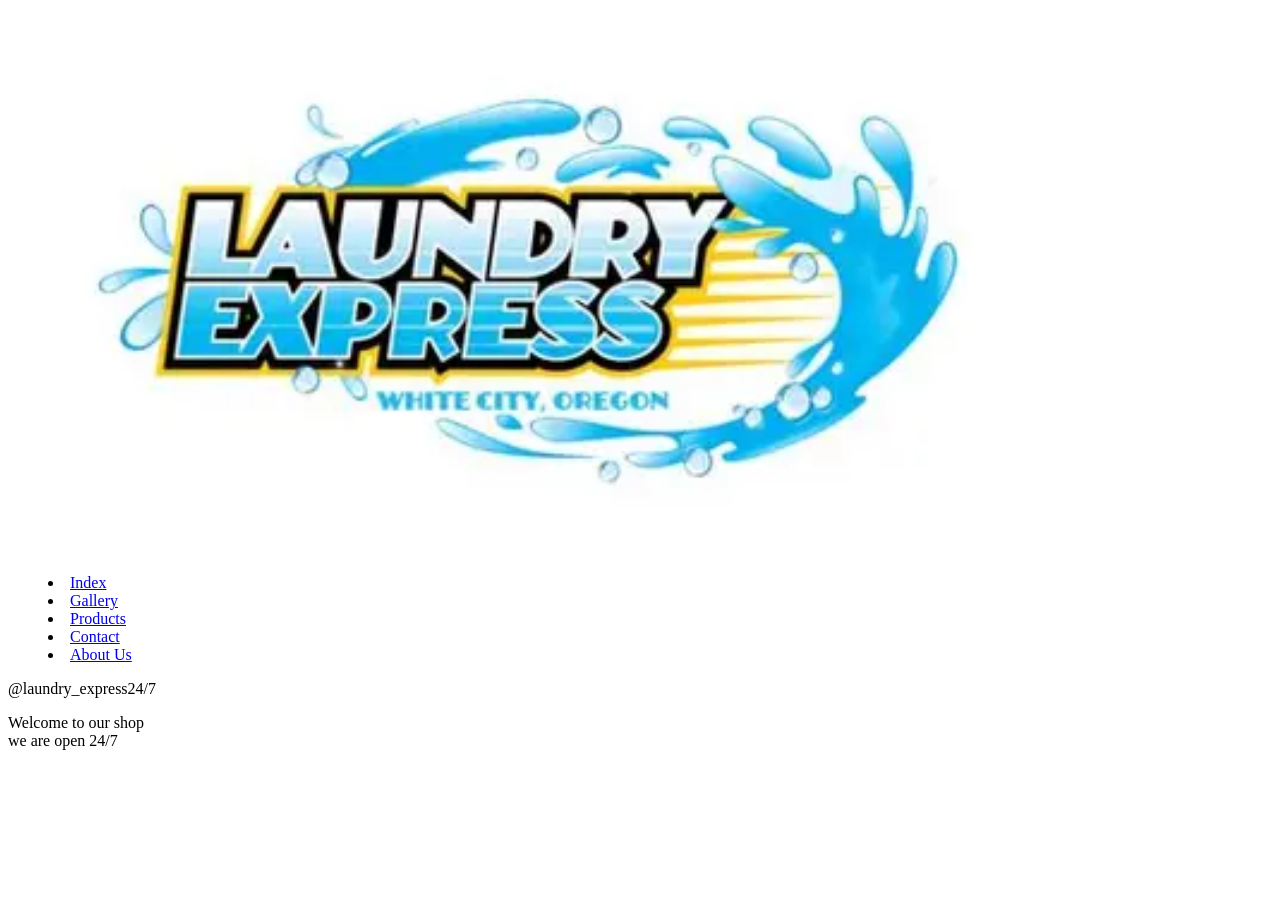
==== web development/about.html @ cbf208eb "Add files via upload" ====
<!DOCTYPE html>
<html>
    <header>
        <title>Laundry Express</title>
<div>
<img src="IMAGESS/OIP.webp"  style="width:80%;height:40%;">

        <nav>
   
    <menu>
  <li><a href="index.html">Index</a> </li>
  <li><a href="gallery.html">Gallery</a></li>
  <li><a href="products_services.html">Products</a></li>
  <li><a href="contact.html">Contact</a></li>
  <li><a href="about.html">About Us</a></li>
</menu>


</nav>
        <p>@laundry_express24/7</p>
        <p>Welcome to our shop<br>we are open 24/7</p>
</div>


</header>
    <body>

    </body>
    <footer></footer>
</html>
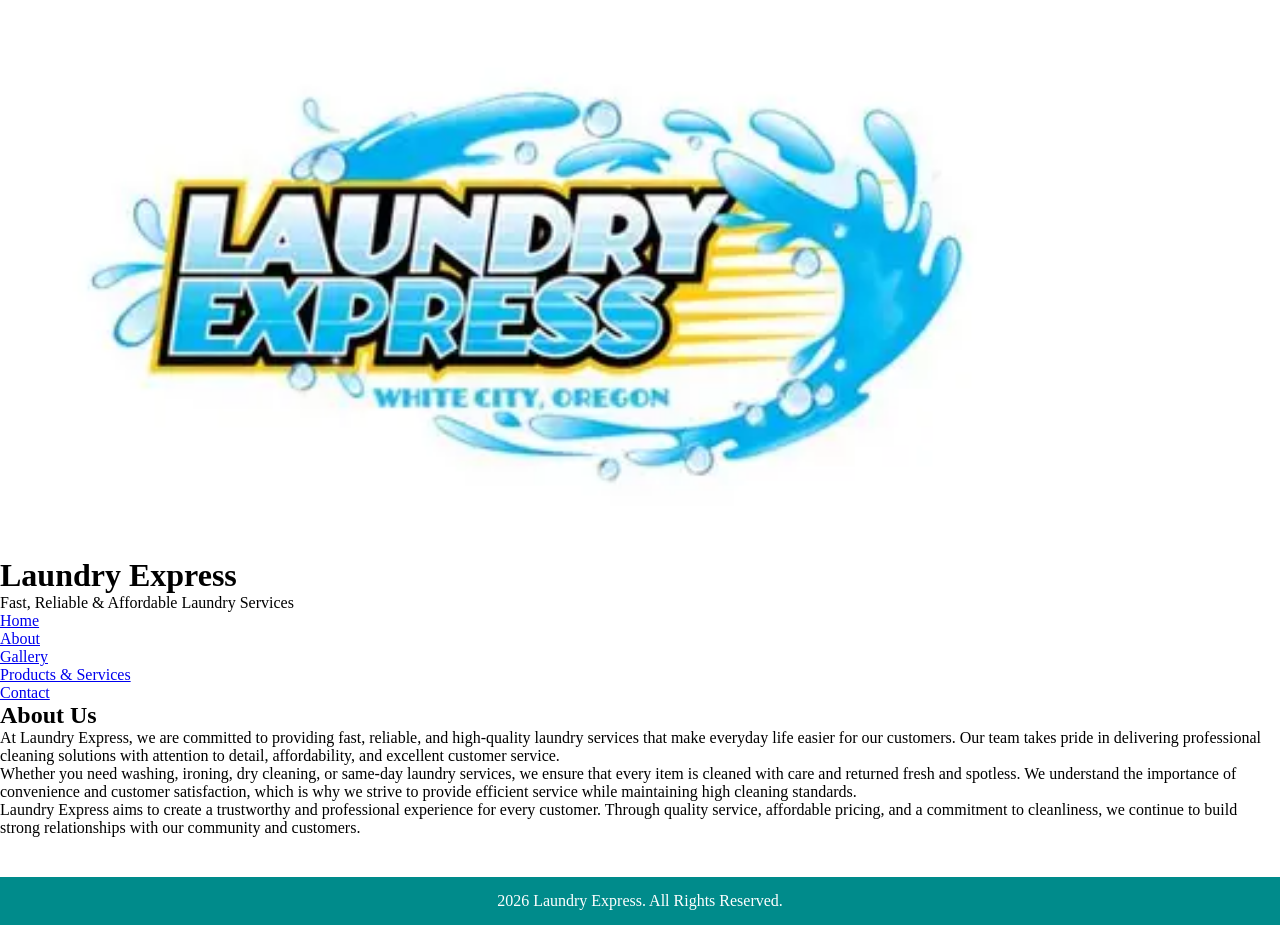
==== commit 298839de: "About Us page with new content and layout Updated the structure and content of the About Us page to " ====
--- a/web development/about.html
+++ b/web development/about.html
@@ -1,30 +1,50 @@
 <!DOCTYPE html>
-<html>
-    <header>
-        <title>Laundry Express</title>
-<div>
-<img src="IMAGESS/OIP.webp"  style="width:80%;height:40%;">
+<html lang="en">
+<head>
+    <meta charset="UTF-8">
+    <meta name="viewport" content="width=device-width, initial-scale=1.0">
+    <title>About Us - Laundry Express</title>
+    <link rel="stylesheet" href="style.css">
+    <img src="IMAGESS/OIP.webp" style="width:80%;height:40%;">
+</head>
+<body>
 
-        <nav>
-   
-    <menu>
-  <li><a href="index.html">Index</a> </li>
-  <li><a href="gallery.html">Gallery</a></li>
-  <li><a href="products_services.html">Products</a></li>
-  <li><a href="contact.html">Contact</a></li>
-  <li><a href="about.html">About Us</a></li>
-</menu>
+<header>
+    <h1>Laundry Express</h1>
+    <p>Fast, Reliable & Affordable Laundry Services</p>
+</header>
 
+<nav>
+    <ul>
+        <li><a href="index.html">Home</a></li>
+        <li><a href="about.html">About</a></li>
+        <li><a href="gallery.html">Gallery</a></li>
+        <li><a href="products_services.html">Products & Services</a></li>
+        <li><a href="contact.html">Contact</a></li>
+    </ul>
+</nav>
 
-</nav>
-        <p>@laundry_express24/7</p>
-        <p>Welcome to our shop<br>we are open 24/7</p>
+<div class="container">
+
+    <h2>About Us</h2>
+
+    <p>
+        At Laundry Express, we are committed to providing fast, reliable, and high-quality laundry services that make everyday life easier for our customers. Our team takes pride in delivering professional cleaning solutions with attention to detail, affordability, and excellent customer service.
+    </p>
+
+    <p>
+        Whether you need washing, ironing, dry cleaning, or same-day laundry services, we ensure that every item is cleaned with care and returned fresh and spotless. We understand the importance of convenience and customer satisfaction, which is why we strive to provide efficient service while maintaining high cleaning standards.
+    </p>
+
+    <p>
+        Laundry Express aims to create a trustworthy and professional experience for every customer. Through quality service, affordable pricing, and a commitment to cleanliness, we continue to build strong relationships with our community and customers.
+    </p>
+
 </div>
 
+<footer>
+    <p>2026 Laundry Express. All Rights Reserved.</p>
+</footer>
 
-</header>
-    <body>
-
-    </body>
-    <footer></footer>
-</html>+</body>
+</html>
--- a/web development/style.css
+++ b/web development/style.css
@@ -0,0 +1,62 @@
+* {
+    margin: 0;
+    padding: 0;
+    box-sizing: border-box;
+}
+td {
+    border: 1px solid #ccc;
+    padding: 15px;
+    text-align: center;
+}
+
+th {
+    background-color: #008b8b;
+    color: white;
+}
+
+form {
+    background-color: white;
+    padding: 25px;
+    border-radius: 10px;
+    width: 70%;
+    margin: auto;
+    box-shadow: 0 4px 10px rgba(0,0,0,0.1);
+}
+
+input,
+textarea {
+    width: 100%;
+    padding: 12px;
+    margin-bottom: 15px;
+    border: 1px solid #ccc;
+    border-radius: 5px;
+}
+
+button {
+    background-color: #008b8b;
+    color: white;
+    border: none;
+    padding: 12px 20px;
+    font-size: 16px;
+    cursor: pointer;
+    border-radius: 5px;
+}
+
+button:hover {
+    background-color: #006d6d;
+}
+
+.video iframe {
+    width: 600px;
+    height: 350px;
+    margin-top: 20px;
+    border-radius: 10px;
+}
+
+footer {
+    background-color: #008b8b;
+    color: white;
+    text-align: center;
+    padding: 15px;
+    margin-top: 40px;
+}
